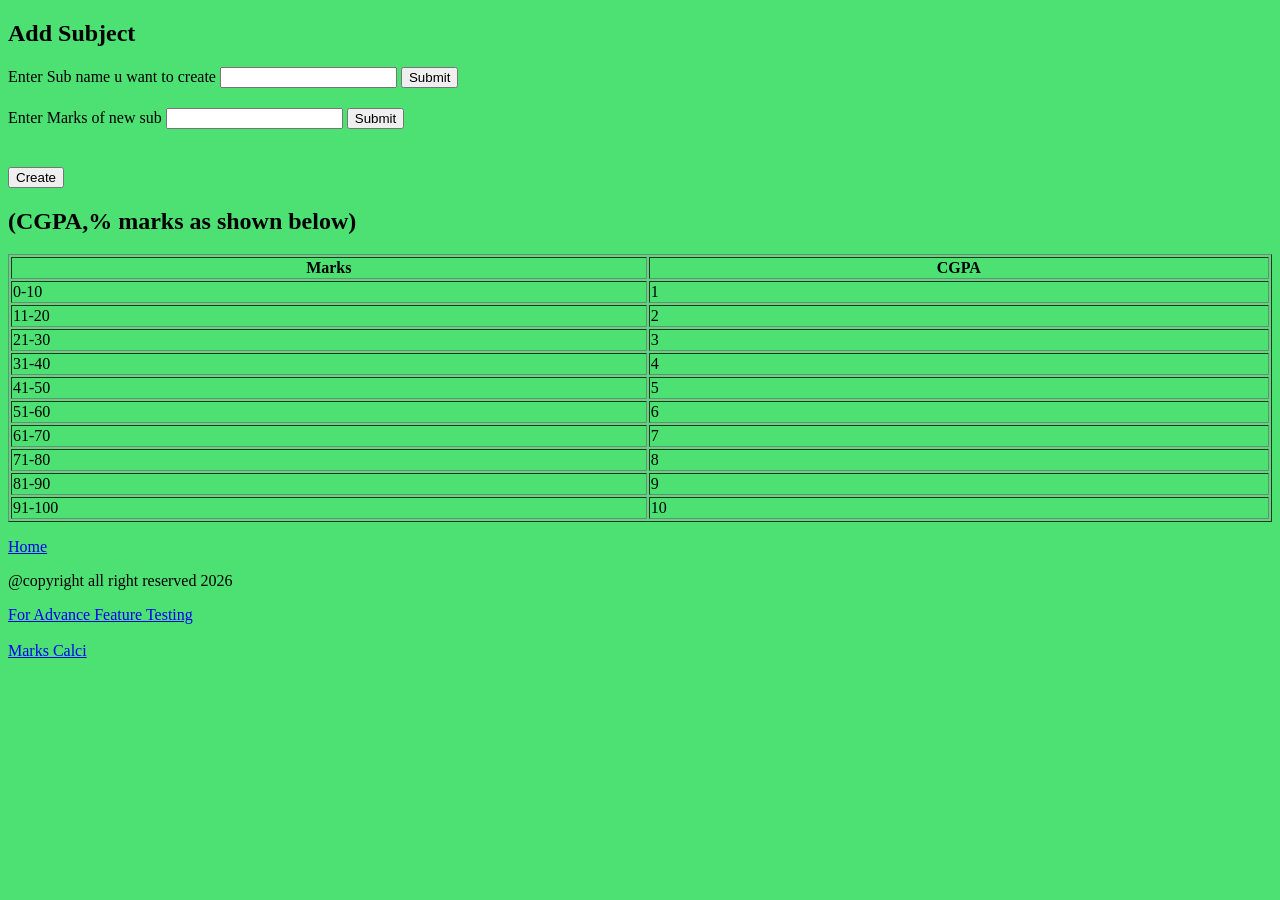
==== pg/Markscalci.html @ 5701445e "Added Marks & sub adder prototype" ====
<!DOCTYPE html>
<html lang="en">

<head>
    <meta charset="UTF-8">
    <meta name="viewport" content="width=device-width, initial-scale=1.0">
    <title>Markscalci</title>
    <style>
        table {
            width: 100%;
        }

        body {
            background-color: rgb(77, 224, 114);
        }
    </style>
</head>

<body>
    <div>



        <h2>Add Subject</h2>

        <dialog>
            <h3>+Add Student</h3>
            <form>
                <h4>Enter Below Details </h4>
                <lable>Name</lable>
                <input maxlength="100">
                <label>Age</label>
                <input type="number" minlength="1" maxlength="100">
                <lable>Course</lable>
                <input minlength="2">
                <button>Submit</button>
                <button>Cancell</button>

            </form>


        </dialog>






    </div>
    <div>
        <label for="create_subject_name">Enter Sub name u want to create</label>
        <input minlength="1" maxlength="100" id="create_subject_name">
        <button id="submit_new_subname">Submit</button>
        <h2 id="ur_enter_newsub"></h2>

        <label for="marks_new_sub">Enter Marks of new sub </label>
        <input id="marks_new_sub" type="number" >
        <button id="submit_new_submarks" >Submit</button>
        <h2 id="ur_enter_newmarks"></h2>
        <br>
        <button id="create_newsub">Create</button>
    </div>



    <div class="marks">
        <h2>(CGPA,% marks as shown below)</h2>
        <p>
        <table border="1">
            <tr>
                <th>Marks</th>
                <th>CGPA</th>
            </tr>
            <tr>
                <td>0-10</td>
                <td>1</td>

            </tr>
            <tr>
                <td>11-20</td>
                <td>2</td>
            </tr>
            <tr>
                <td>21-30</td>
                <td>3</td>
            </tr>
            <tr>
                <td>31-40</td>
                <td>4</td>
            </tr>
            <tr>
                <td>41-50</td>
                <td>5</td>
            </tr>
            <tr>
                <td>51-60</td>
                <td>6</td>
            </tr>
            <tr>
                <td>61-70</td>
                <td>7</td>
            </tr>
            <tr>
                <td>71-80</td>
                <td>8</td>
            </tr>
            <tr>
                <td>81-90</td>
                <td>9</td>
            </tr>
            <tr>
                <td>91-100</td>
                <td>10</td>
            </tr>
        </table>






        </p>
    </div>
    <footer>
        <a href="/index.html">Home</a>
        <p>@copyright all right reserved 2026</p>
        <a href="test.html">For Advance Feature Testing</a>
        <br>
        <br>
        <a href="pg/Markscalci.html">Marks Calci</a>
    </footer>
    <script src="markscalci.js"></script>
</body>


</html>
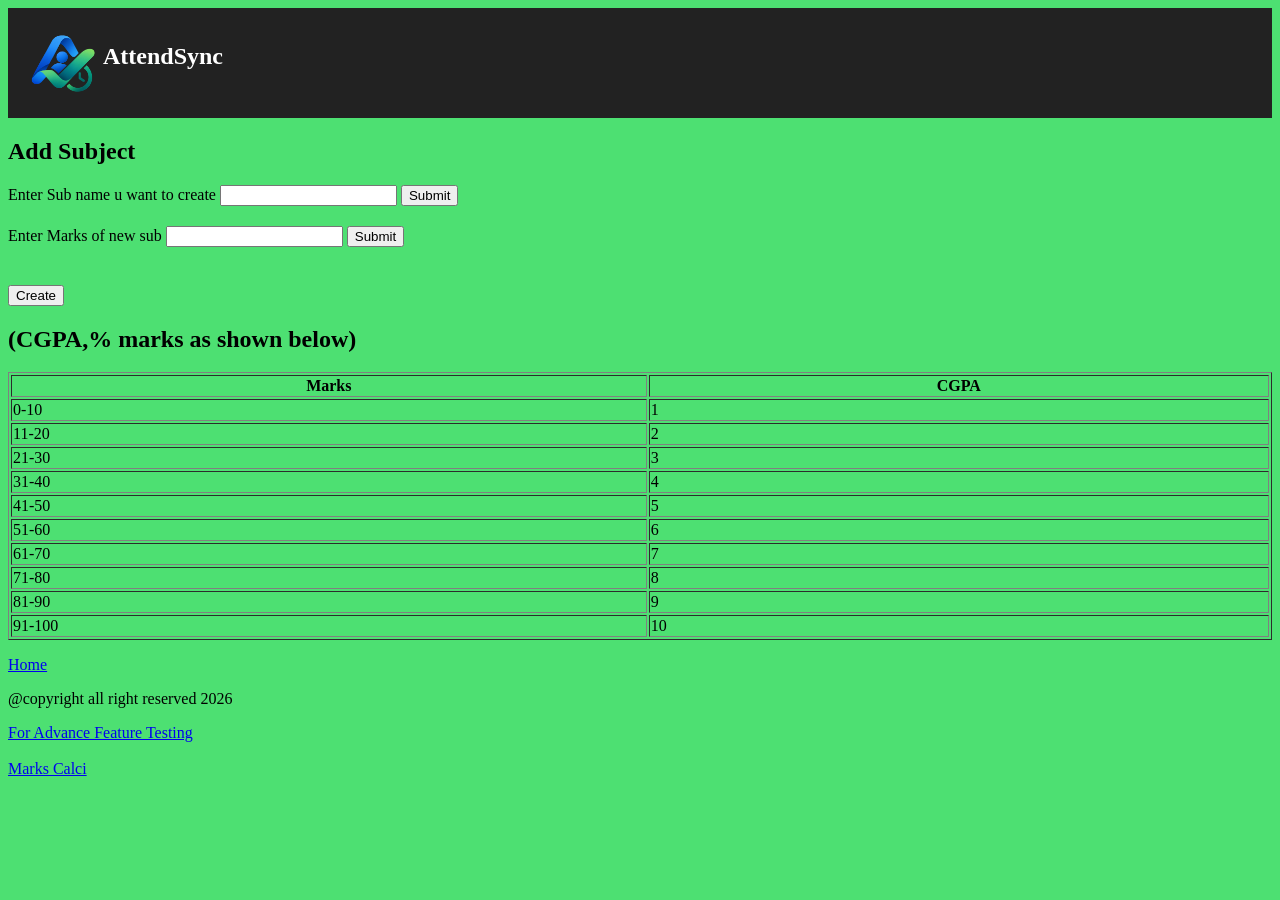
==== commit bf6aee60: "Update Markscalci.html" ====
--- a/pg/Markscalci.html
+++ b/pg/Markscalci.html
@@ -13,10 +13,26 @@
         body {
             background-color: rgb(77, 224, 114);
         }
+
+.logo {
+    width: 80px;
+    height: 80px;
+}
+.navbar {
+    display: flex;
+   padding: 15px;
+    background-color: #222;
+    color: white;
+}
     </style>
 </head>
 
 <body>
+        <header class="navbar">
+        <img src="../logo.png" alt="My Website Logo" class="logo">
+        <h2>AttendSync</h2>
+    </header>
+
     <div>
 
 
@@ -122,12 +138,12 @@
         </p>
     </div>
     <footer>
-        <a href="/index.html">Home</a>
+        <a href="../index.html">Home</a>
         <p>@copyright all right reserved 2026</p>
         <a href="test.html">For Advance Feature Testing</a>
         <br>
         <br>
-        <a href="pg/Markscalci.html">Marks Calci</a>
+        <a href="Markscalci.html">Marks Calci</a>
     </footer>
     <script src="markscalci.js"></script>
 </body>
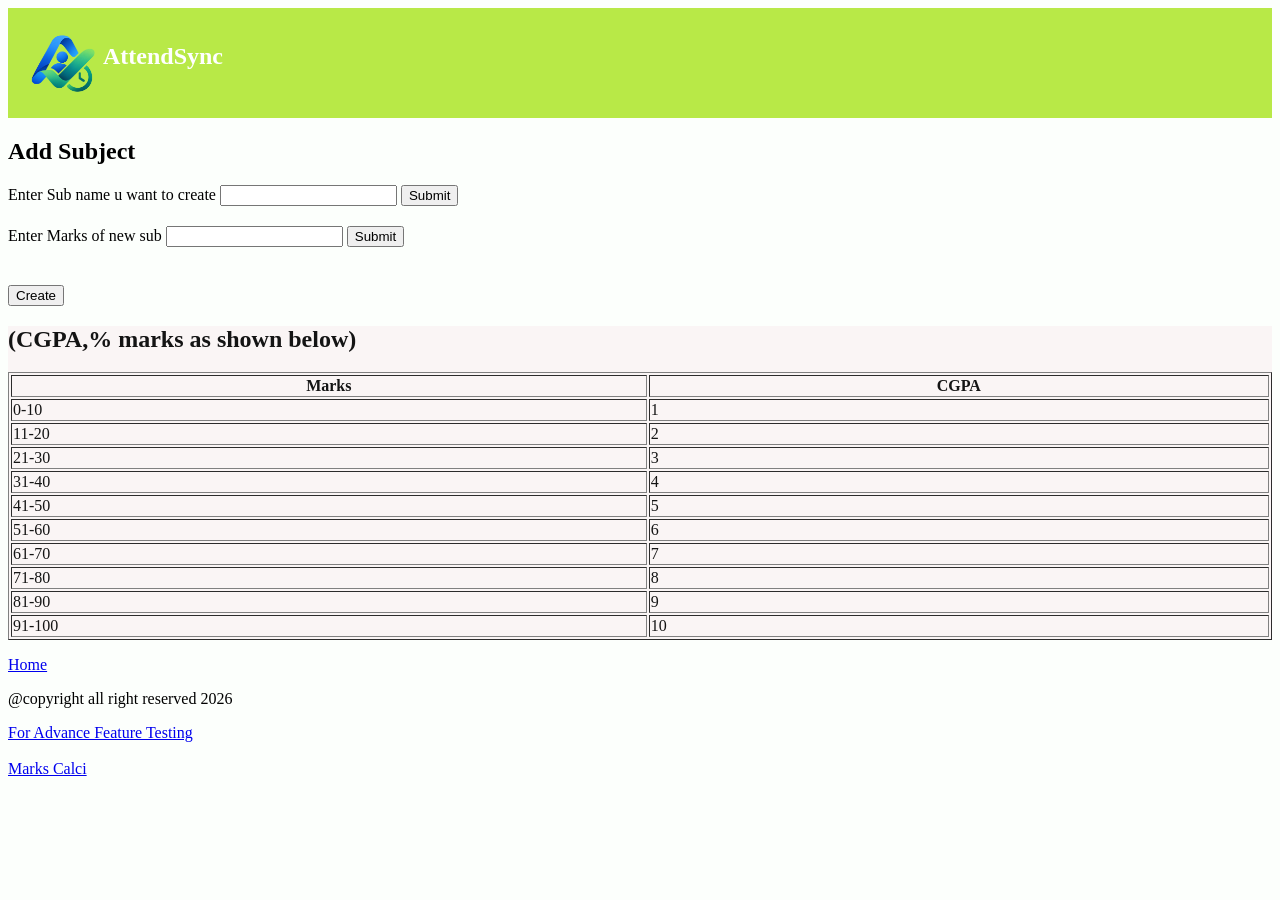
==== commit dc579f0f: "Update Markscalci.html" ====
--- a/pg/Markscalci.html
+++ b/pg/Markscalci.html
@@ -11,7 +11,7 @@
         }
 
         body {
-            background-color: rgb(77, 224, 114);
+            background-color: rgb(252, 255, 252);
         }
 
 .logo {
@@ -21,8 +21,12 @@
 .navbar {
     display: flex;
    padding: 15px;
-    background-color: #222;
+    background-color: #b8e947;
     color: white;
+}
+.marks_table {
+    background-color: rgb(250, 245, 245);
+    color: rgb(20, 20, 20) ;
 }
     </style>
 </head>
@@ -77,9 +81,7 @@
         <button id="create_newsub">Create</button>
     </div>
 
-
-
-    <div class="marks">
+    <div class="marks_table">
         <h2>(CGPA,% marks as shown below)</h2>
         <p>
         <table border="1">
@@ -130,11 +132,6 @@
             </tr>
         </table>
 
-
-
-
-
-
         </p>
     </div>
     <footer>
